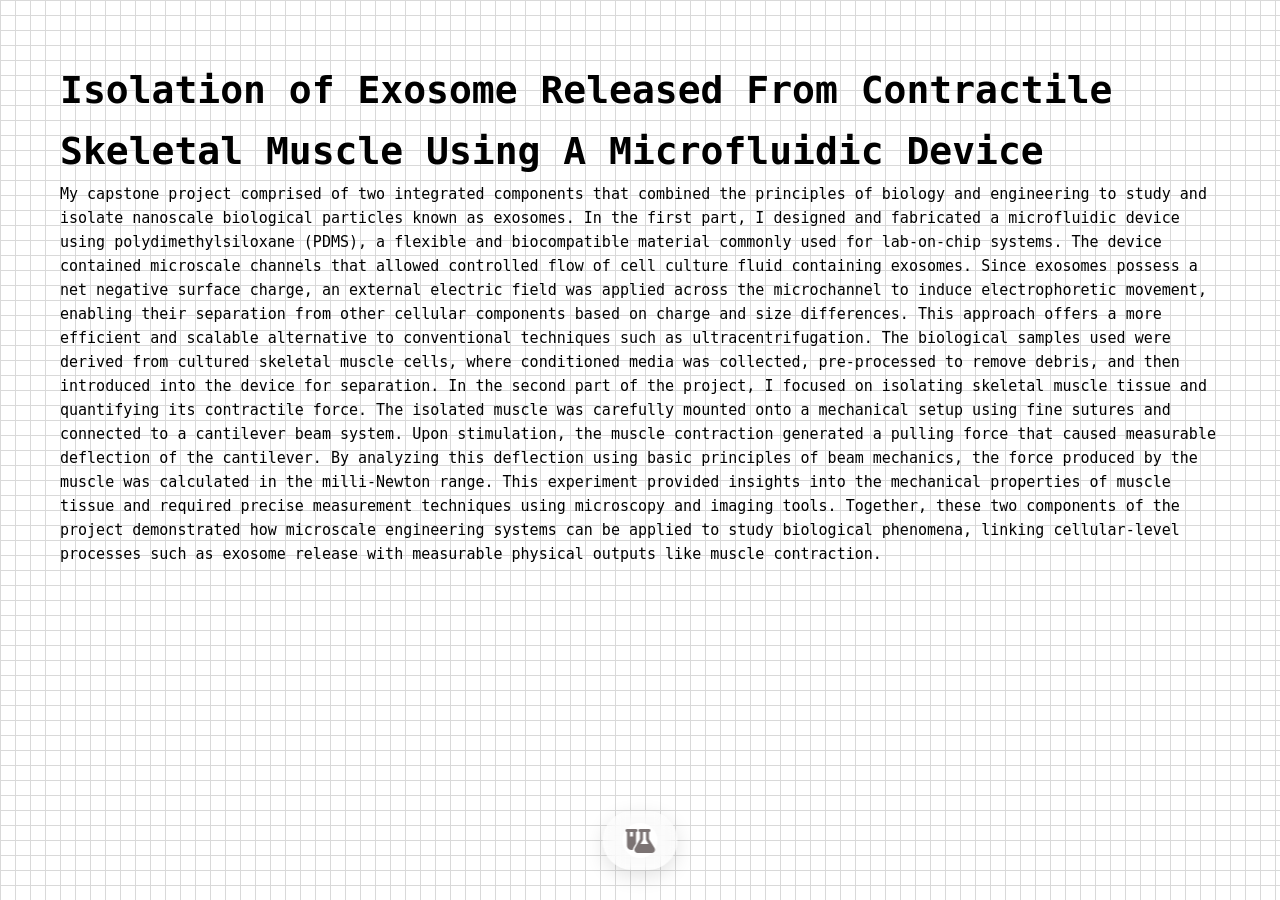
==== microfluidics.html @ 08f2b705 "Add files via upload" ====
<html>
    <head>
        <title> Projects | Ananya Roy</title>
        <link rel="stylesheet" href="style.css">
        <link rel="stylesheet"
         href="https://cdnjs.cloudflare.com/ajax/libs/font-awesome/6.5.2/css/all.min.css">
    </head>
    <body>
        <h1> Isolation of Exosome Released From Contractile Skeletal Muscle Using A Microfluidic Device</h1>
           <p>
            My capstone project comprised of two integrated components
            that combined the principles of biology and engineering to 
            study and isolate nanoscale biological particles known as 
            exosomes. In the first part, I designed and fabricated a 
            microfluidic device using polydimethylsiloxane (PDMS), a 
            flexible and biocompatible material commonly used for lab-on-chip 
            systems. The device contained microscale channels that 
            allowed controlled flow of cell culture fluid containing
            exosomes. Since exosomes possess a net negative surface
            charge, an external electric field was applied across the 
            microchannel to induce electrophoretic movement, enabling 
            their separation from other cellular components based on 
            charge and size differences. This approach offers a more 
            efficient and scalable alternative to conventional techniques 
            such as ultracentrifugation. The biological samples used 
            were derived from cultured skeletal muscle cells, 
            where conditioned media was collected, pre-processed to 
            remove debris, and then introduced into the device for 
            separation.
            In the second part of the project, I focused on isolating 
            skeletal muscle tissue and quantifying its contractile force. 
            The isolated muscle was carefully mounted onto a mechanical 
            setup using fine sutures and connected to a cantilever beam 
            system. Upon stimulation, the muscle contraction generated 
            a pulling force that caused measurable deflection of the 
            cantilever. By analyzing this deflection using basic principles 
            of beam mechanics, the force produced by the muscle was 
            calculated in the milli-Newton range. This experiment 
            provided insights into the mechanical properties of 
            muscle tissue and required precise measurement techniques 
            using microscopy and imaging tools. Together, these two 
            components of the project demonstrated how microscale 
            engineering systems can be applied to study biological 
            phenomena, linking cellular-level processes such as 
            exosome release with measurable physical outputs like 
            muscle contraction.

           </p>
           <nav class="icon-nav">
    
    <a href="projects.html" title="Projects">
        <i class="fa-solid fa-flask-vial"></i>
---- style.css ----
body {
   /* font-family:'Segoe UI', Tahoma, Geneva, Verdana, sans-serif; */
    font-family: monospace;
    background-color: #ffffff;
    position: relative;
    overflow-x: hidden;
    margin:60px;
    line-height: 1.6;
    scroll-behavior: smooth;
    list-style: none;
}
h1, h2, h3, p {
    margin: 0;
}

h1 {    font-size: 38px;
        font-style: bold;
        margin-bottom:0px;
    }

h2, h4{    font-size: 20px;}

h3 {    font-size: 15px;    color:darkgray;
    margin-top: 0px;
}
    
p  {    font-size:15px;} 
 
nav {
    display: flex;
    justify-content: center;
    gap: 20px;
    backdrop-filter: blur(10px);
    position: fixed;
    bottom: 30px;
    left: 50%;
    transform: translateX(-50%);
    padding: 12px 20px;
    border-radius: 40px;
    box-shadow: 0 6px 20px rgba(0,0,0,0.12);
}
 .container {
    max-width: 500px;
    margin: auto;
}
img {
    width: 65px;
    margin-right: 20px;
}

.experience-info{
    flex: 1;
}

.date{
    color: gray;
    margin-left: auto;
    white-space: nowrap;
}

.education-card {
    display: flex;
    align-items: center;
    gap: 20px;

    background: white;
    padding: 14px 20px;
    border-radius: 18px;
    box-shadow: 0 5px 15px rgba(0,0,0,.08);

    margin-bottom: 20px;
}
.internship-card {
    display: flex;
    align-items: center;
    gap: 20px;

    background: white;
    padding: 14px 20px;
    border-radius: 18px;
    box-shadow: 0 5px 15px rgba(0,0,0,.08);

    margin-bottom: 20px;
}

.education-info{
    flex: 1;
}

.experience-info h6{
    margin:0;
}

.experience-info p{
    margin-top:4px;
    margin-bottom:0;
}
.education-info h5{
    margin:0;
}

.education-info p{
    margin-top:4px;
    margin-bottom:0;
}

.education-info h5,
.experience-info h6 {
    font-size: 15px;
    font-weight: 600;
    margin: 0;
}

.education-info p,
.experience-info p {
    font-size: 13px;
    color: #757171;
    margin-top: 4px;
    margin-bottom: 0;
}

.icon-nav{
    display:flex;
    justify-content:center;
    gap:18px;
    margin-top:50px;
}

.icon-nav a{
    width:35px;
    height:35px;

    display:flex;   
    justify-content:center;
    align-items:center;

    border-radius:50%;
    background:white;

    text-decoration:none;
    color:#7b7373;
    font-size:24px;

    transition:0.3s;
}

.icon-nav a:hover{
    transform:translateY(-5px);
    color:#000;
    box-shadow:0 8px 20px rgba(0,0,0,.15);
}

body::before {
    content: "";
    position: fixed;
    top: 0;
    left: 0;
    width: 100%;
    height: 100%;

     background-image:
        linear-gradient(#d9d9d9 1px, transparent 1px),
        linear-gradient(90deg, #d9d9d9 1px, transparent 1px);

    background-size: 20px 20px; /* size of squares */

    background-size: 15px 15px;
        
    background-position:
        0 0,
        0 0,
        12px 18px,
        12px 18px;

    z-index: -1;
}
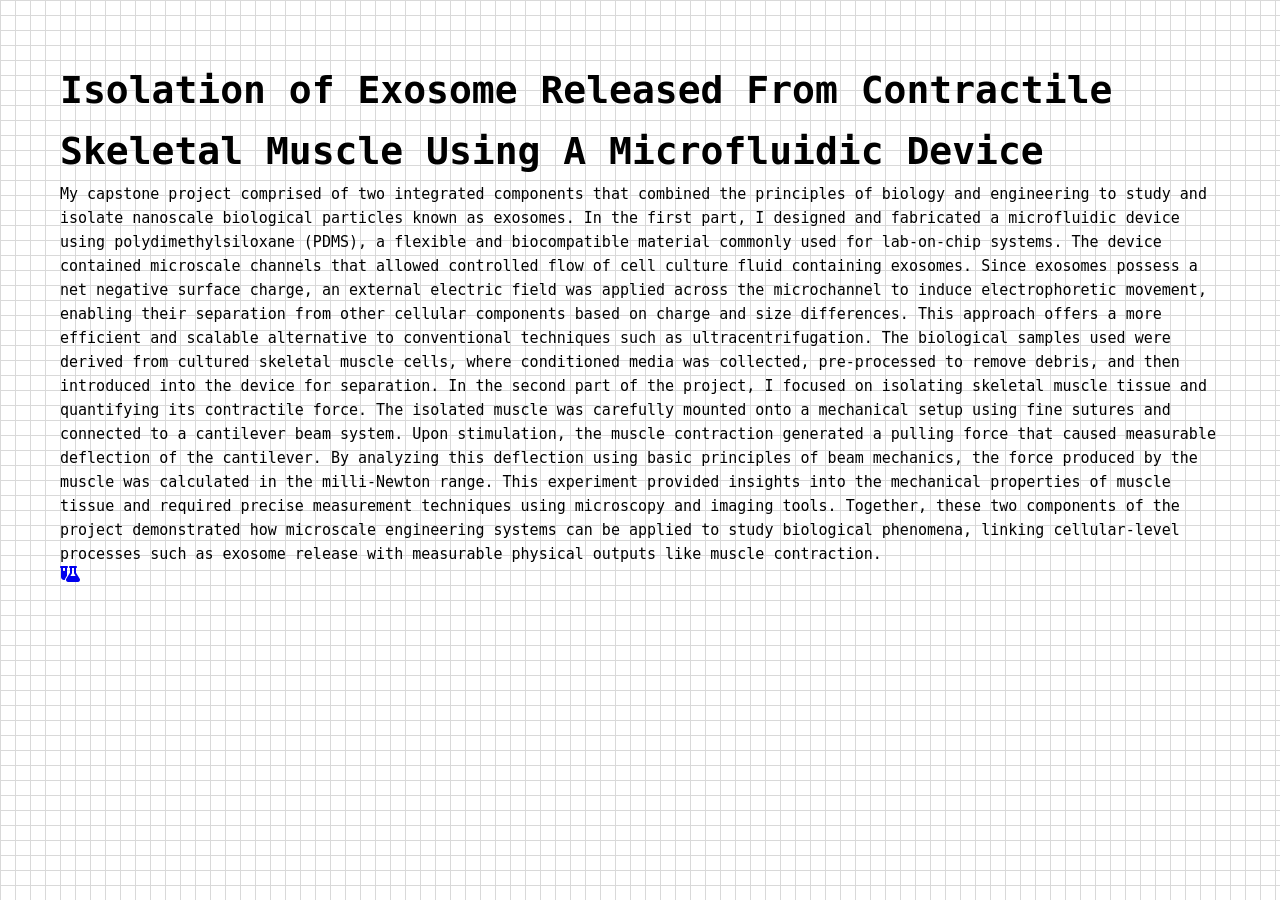
==== commit 2c399dd4: "Update microfluidics.html" ====
--- a/microfluidics.html
+++ b/microfluidics.html
@@ -4,6 +4,7 @@
         <link rel="stylesheet" href="style.css">
         <link rel="stylesheet"
          href="https://cdnjs.cloudflare.com/ajax/libs/font-awesome/6.5.2/css/all.min.css">
+        <meta name="viewport" content="width=device-width, initial-scale=1.0">
     </head>
     <body>
         <h1> Isolation of Exosome Released From Contractile Skeletal Muscle Using A Microfluidic Device</h1>
@@ -49,4 +50,4 @@
            <nav class="icon-nav">
     
     <a href="projects.html" title="Projects">
-        <i class="fa-solid fa-flask-vial"></i>+        <i class="fa-solid fa-flask-vial"></i>
--- a/style.css
+++ b/style.css
@@ -8,6 +8,7 @@
     line-height: 1.6;
     scroll-behavior: smooth;
     list-style: none;
+    background-size: 30px 30px;
 }
 h1, h2, h3, p {
     margin: 0;
@@ -19,29 +20,20 @@
     }
 
 h2, h4{    font-size: 20px;}
-
+h7 {    font-size: 40px;
+        font-style: bold;
+        margin-bottom:0px;}
+h8 {    font-size: 30px;}
 h3 {    font-size: 15px;    color:darkgray;
     margin-top: 0px;
 }
     
 p  {    font-size:15px;} 
  
-nav {
-    display: flex;
-    justify-content: center;
-    gap: 20px;
-    backdrop-filter: blur(10px);
-    position: fixed;
-    bottom: 30px;
-    left: 50%;
-    transform: translateX(-50%);
-    padding: 12px 20px;
-    border-radius: 40px;
-    box-shadow: 0 6px 20px rgba(0,0,0,0.12);
-}
  .container {
     max-width: 500px;
     margin: auto;
+    padding:40px;
 }
 img {
     width: 65px;
@@ -56,6 +48,8 @@
     color: gray;
     margin-left: auto;
     white-space: nowrap;
+    margin-top:15px;
+    align-self:flex-start;
 }
 
 .education-card {
@@ -119,36 +113,38 @@
     margin-bottom: 0;
 }
 
-.icon-nav{
+.navbar{
+    position: fixed;
+    bottom: 25px;
+    left: 50%;
+    transform: translateX(-50%);
+    display: flex;
+    gap: 18px;
+    padding: 12px 18px;
+    background: rgba(255,255,255,0.92);
+    border-radius: 50px;
+    box-shadow: 0 8px 20px rgba(0,0,0,0.9);
+    backdrop-filter: blur(12px);
+    z-index: 999;
+}
+.navbar a{
+    width:40px;
+    height:40px;
+    border-radius:50%;
     display:flex;
     justify-content:center;
-    gap:18px;
-    margin-top:50px;
-}
-
-.icon-nav a{
-    width:35px;
-    height:35px;
-
-    display:flex;   
-    justify-content:center;
     align-items:center;
-
-    border-radius:50%;
-    background:white;
-
     text-decoration:none;
-    color:#7b7373;
-    font-size:24px;
-
+    color:#444;
     transition:0.3s;
-}
-
-.icon-nav a:hover{
-    transform:translateY(-5px);
-    color:#000;
-    box-shadow:0 8px 20px rgba(0,0,0,.15);
-}
+   }
+
+.navbar a:hover{
+    background:#f3d9f7;
+    transform:translateY(-2px);
+    color:#d63384;
+}
+
 
 body::before {
     content: "";
@@ -174,4 +170,54 @@
 
     z-index: -1;
 }
-
+@media (max-width:768px){
+      .education-card,
+      .internship-card
+   {
+        flex-direction:column;
+        align-items:flex-start;
+    }
+}
+@media (max-width:768px){
+
+    .education-card img,
+    .internship-card img{
+        width:40px;
+        height:40px;
+    }
+}
+@media (max-width:768px){
+
+    body{
+        margin:20px;
+        padding:18px;
+    }
+}
+
+.project-card{
+    background:white;
+    border-radius:18px;
+    padding:24px;
+    margin-bottom:25px;
+    box-shadow:0 8px 18px rgba(0,0,0,.08);
+    transition:0.3s;
+}
+.project-card:hover{
+    transform:translateY(-6px);
+    box-shadow:0 14px 28px rgba(0,0,0,.12);
+}
+.project-card h7{
+    margin-top:0;
+    font-size:28px;
+}
+.project-card h8{
+    color:#666;
+    line-height:1.6;
+}
+.project-card a{
+    display:inline-block;
+    margin-top:15px;
+    text-decoration:none;
+    color:#5b3df5;
+    font-weight:bold;
+}
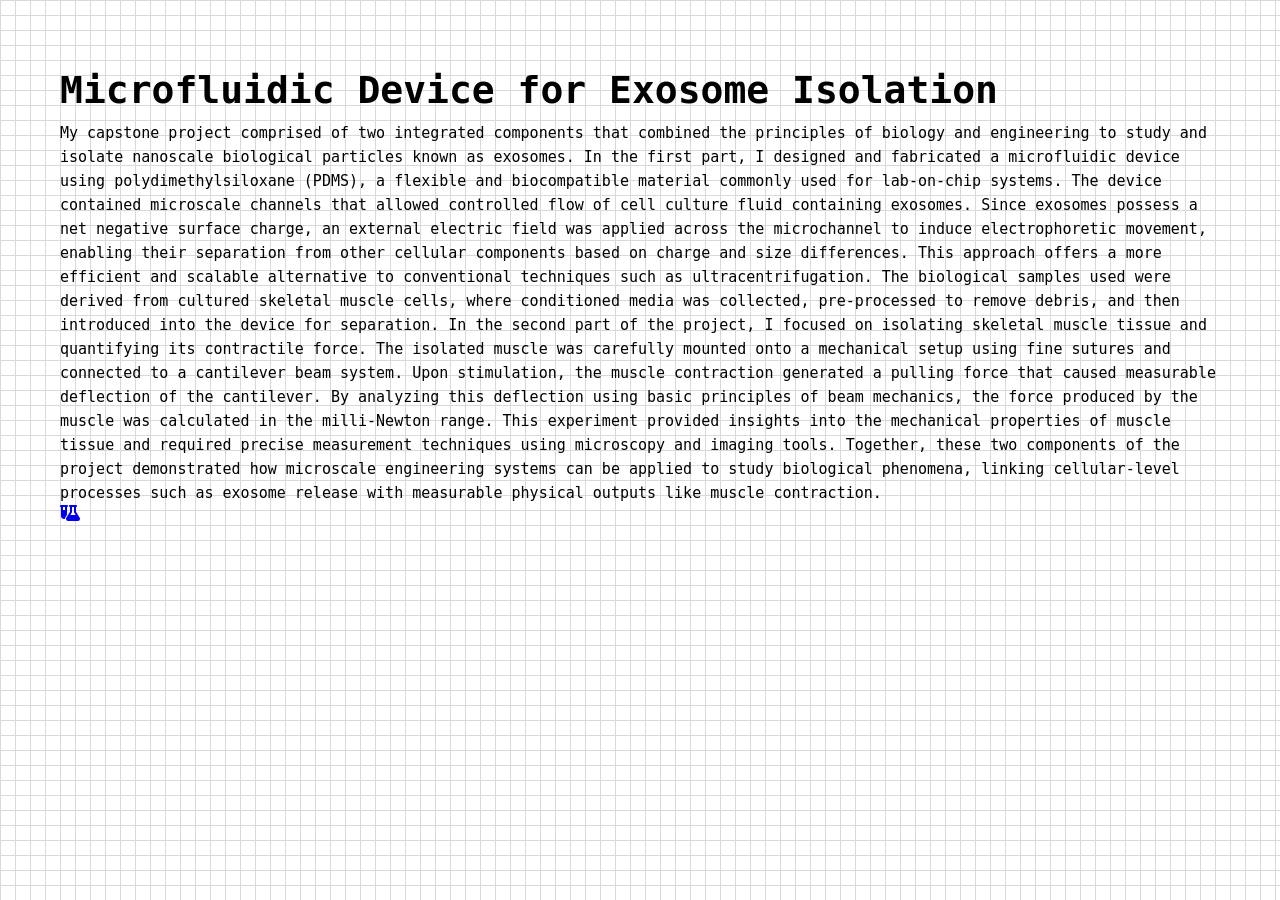
==== commit 29684142: "Update microfluidics.html" ====
--- a/microfluidics.html
+++ b/microfluidics.html
@@ -7,7 +7,7 @@
         <meta name="viewport" content="width=device-width, initial-scale=1.0">
     </head>
     <body>
-        <h1> Isolation of Exosome Released From Contractile Skeletal Muscle Using A Microfluidic Device</h1>
+        <h1> Microfluidic Device for Exosome Isolation</h1>
            <p>
             My capstone project comprised of two integrated components
             that combined the principles of biology and engineering to 
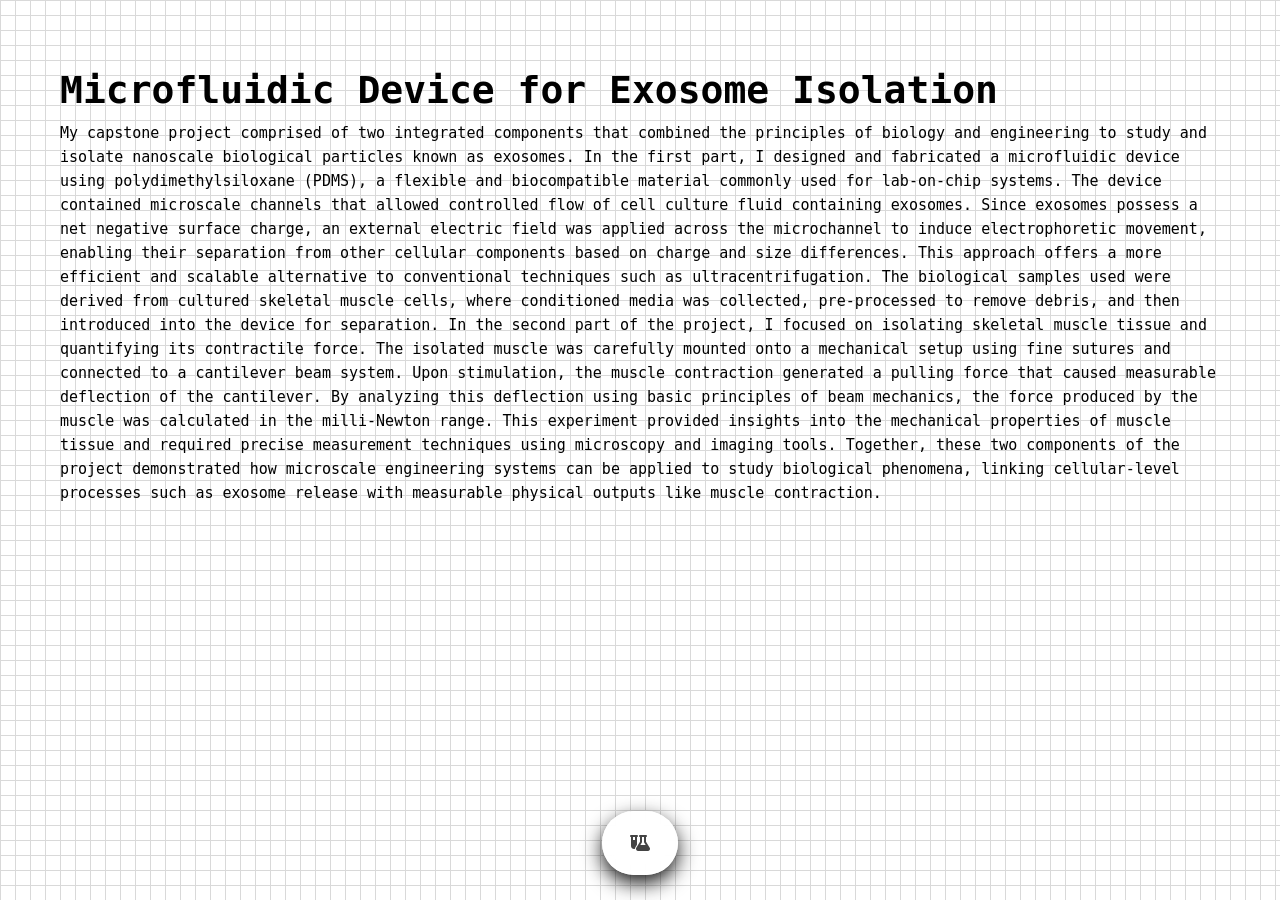
==== commit d96ddedf: "Update microfluidics.html" ====
--- a/microfluidics.html
+++ b/microfluidics.html
@@ -47,7 +47,7 @@
             muscle contraction.
 
            </p>
-           <nav class="icon-nav">
+           <nav class="navbar">
     
     <a href="projects.html" title="Projects">
         <i class="fa-solid fa-flask-vial"></i>
--- a/style.css
+++ b/style.css
@@ -20,10 +20,7 @@
     }
 
 h2, h4{    font-size: 20px;}
-h7 {    font-size: 40px;
-        font-style: bold;
-        margin-bottom:0px;}
-h8 {    font-size: 30px;}
+
 h3 {    font-size: 15px;    color:darkgray;
     margin-top: 0px;
 }
@@ -38,6 +35,8 @@
 img {
     width: 65px;
     margin-right: 20px;
+    height: 55px;
+    object-fit: contain
 }
 
 .experience-info{
@@ -46,10 +45,12 @@
 
 .date{
     color: gray;
-    margin-left: auto;
+    /*margin-left: auto;*/
     white-space: nowrap;
-    margin-top:15px;
+    /*margin-top:15px;*/
     align-self:flex-start;
+    margin: 0;
+    color: gray;
 }
 
 .education-card {
@@ -63,6 +64,7 @@
     box-shadow: 0 5px 15px rgba(0,0,0,.08);
 
     margin-bottom: 20px;
+   /* grid-template-columns: 70px 1fr auto; */
 }
 .internship-card {
     display: flex;
@@ -79,6 +81,7 @@
 
 .education-info{
     flex: 1;
+    min-width: 0;
 }
 
 .experience-info h6{
@@ -90,7 +93,8 @@
     margin-bottom:0;
 }
 .education-info h5{
-    margin:0;
+    margin: 0 0 8px 0;
+    font-size: 22px
 }
 
 .education-info p{
@@ -111,7 +115,7 @@
     color: #757171;
     margin-top: 4px;
     margin-bottom: 0;
-}
+    }
 
 .navbar{
     position: fixed;
@@ -130,7 +134,7 @@
 .navbar a{
     width:40px;
     height:40px;
-    border-radius:50%;
+    border-radius:18px;
     display:flex;
     justify-content:center;
     align-items:center;
@@ -206,18 +210,54 @@
     transform:translateY(-6px);
     box-shadow:0 14px 28px rgba(0,0,0,.12);
 }
-.project-card h7{
+.project-card h1{
     margin-top:0;
     font-size:28px;
 }
-.project-card h8{
-    color:#666;
+.project-card h2{
+    color:black;
     line-height:1.6;
 }
 .project-card a{
     display:inline-block;
     margin-top:15px;
     text-decoration:none;
-    color:#5b3df5;
+    color:darkgray;
     font-weight:bold;
 }
+h1 {
+    font-size: 38px;
+    white-space: nowrap;
+}
+@media (max-width: 600px) {
+
+    .education-card {
+        grid-template-columns: 55px 1fr;
+        padding: 25px 28px;
+        gap: 18px;
+        border-radius: 22px;
+    }
+
+    .education-card img {
+        width: 45px;
+        height: 45px;
+    }
+
+    .education-info h5 {
+        font-size: 18px;
+        line-height: 1.5;
+    }
+
+    .education-info p {
+        font-size: 15px;
+        line-height: 1.5;
+    }
+
+    .education-card .date {
+        grid-column: 2;
+        font-size: 15px;
+        margin-top: 5px;
+    }
+
+}
+
